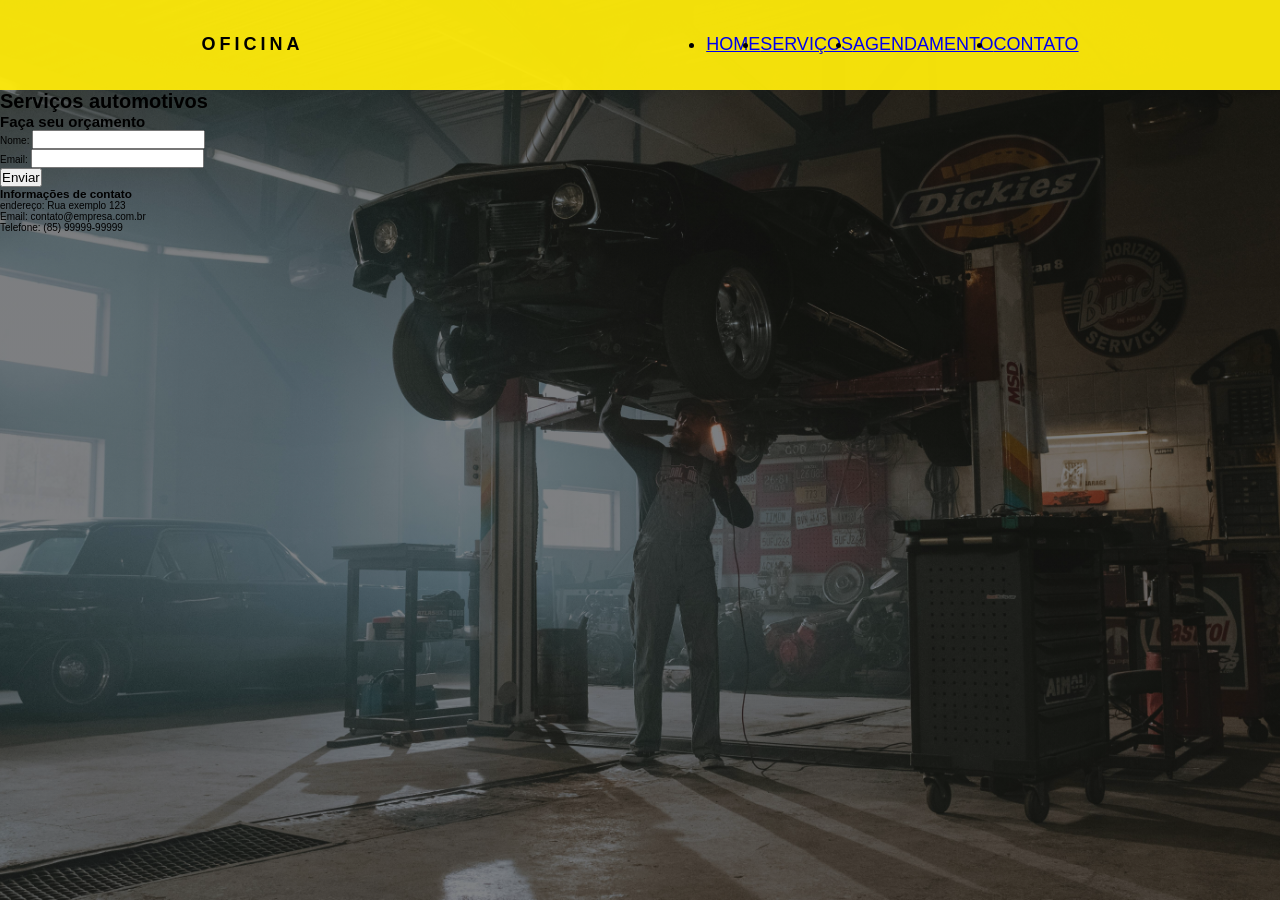
==== aula6/oficina.html @ e3bdbe89 "teste" ====
<!DOCTYPE html>
<html lang="pt-br">
<head>
    <meta charset="UTF-8">
    <meta name="viewport" content="width=device-width, initial-scale=1.0">
    <link rel="stylesheet" href="style.css">
    <title>Oficina</title>
</head>
<body>
    <header>
        <div class="menu">
            <h1 class="logo">Oficina</h1>
            <nav class="header menu">
                <ul class="lista menu">
                    <li><a href="#">Home</a></li>
                    <li><a href="#">Serviços</a></li>
                    <li><a href="#">Agendamento</a></li>
                    <li><a href="#">Contato</a></li>

                </ul>
            </nav>
        </div>
    </header>
    <main>
        <div class="main content">
            <h1 class="titulo">Serviços automotivos</h1>
            <h2 class="sub titulo">Faça seu orçamento</h2>

        </div>
    </main>
    <footer>
        <div class="footer-content">
            <div class="footer-form">
                <form action="#">
                    <label for="name">Nome:</label>
                    <input type="text" id="name" name="name"><br>
                    <label for="email">Email:</label>
                    <input type="email" id="email" email="email"><br>
                    <button id="button-form" type="submit">Enviar</button>
                </form>

            </div>
            <div class="footer-contact">
                <h3>Informações de contato</h3>
                <p>endereço: Rua exemplo 123</p>
                <p>Email: contato@empresa.com.br</p>
                <p>Telefone: (85) 99999-99999</p>
            </div>

        </div>
    </footer>

</body>
</html>
---- aula6/style.css ----
*{
    margin: 0;
    padding: 0;
}

html{
    width: 100vw;
    height: 100vh;
    font-size: 62.5%;
    color: black;
    font-family: Arial, Helvetica, sans-serif;
}

body{
    background: linear-gradient(rgb(16,16,16,0.5), rgb(25, 25, 25,0.5)),url(oficina.jpg);
    background-position: center center;
    background-size: cover;
    background-repeat: no-repeat;
    background-position-y:0px;
}

header{
    width: 100%;
    height: 7vw;
    background: rgba(255, 235, 10, 0.947);
}
.menu{
    text-transform: uppercase;
    height: 100%;
    display: flex;
    justify-content: space-around;
    align-items: center;
    font-size: 18px;
}

.logo{
    font-size: 1.8rem;
    letter-spacing: 0.4rem;
    cursor: pointer;
}

.lista-menu{
    display: flex;
    list-style: none;
    gap: 10px;
    align-items: center;
}

.lista-menu a{
    text-decoration: none;
    color: white;
    padding: 15px;
    transition: 2ms ease-in;
    position: relative;
}
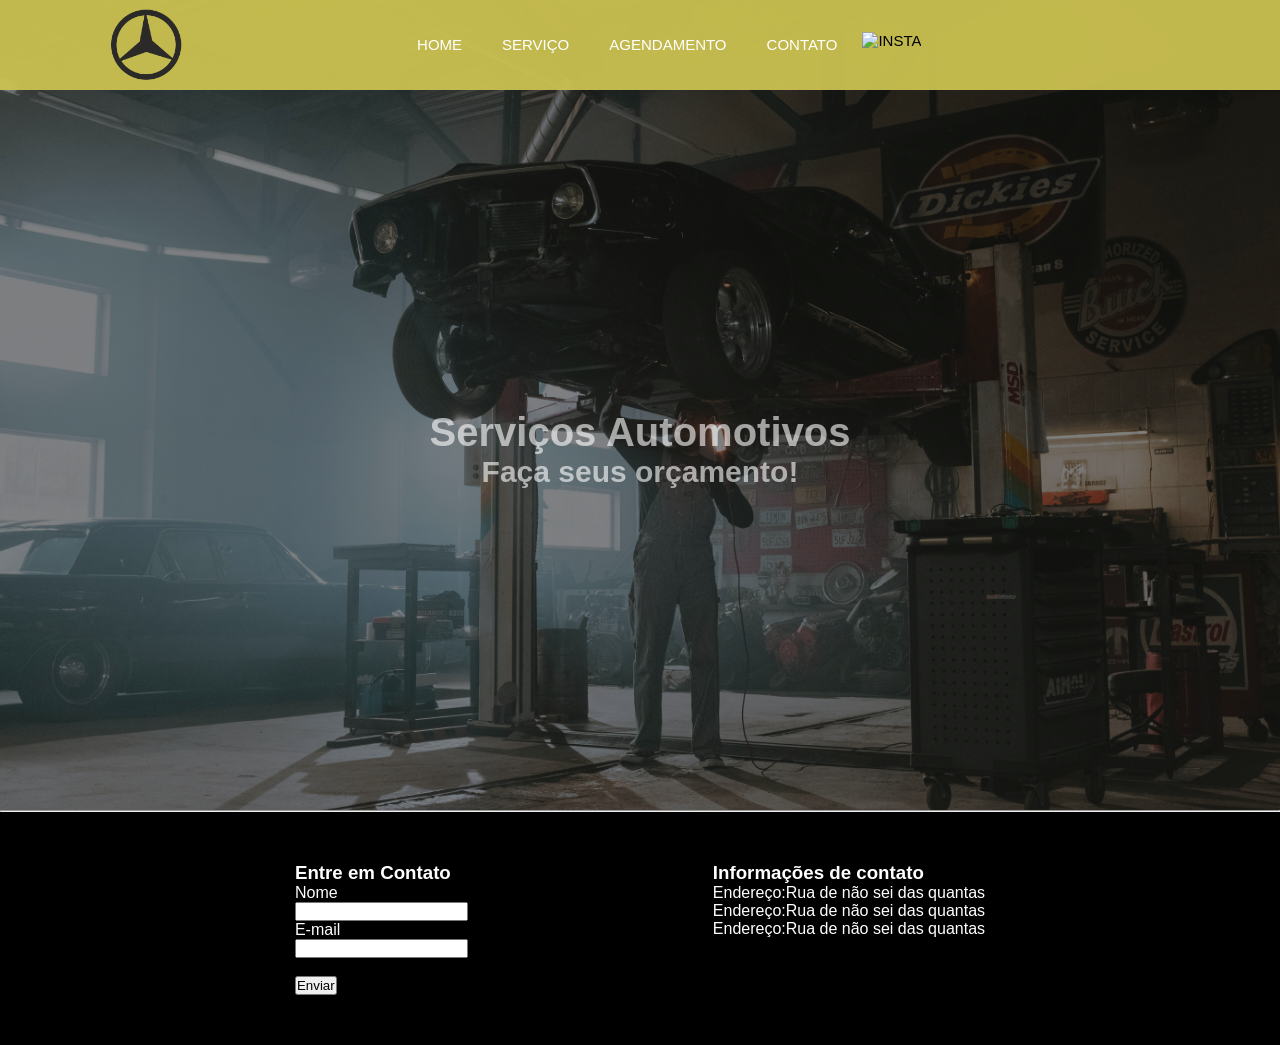
==== commit 06be48d8: "teste" ====
--- a/aula6/oficina.html
+++ b/aula6/oficina.html
@@ -7,48 +7,60 @@
     <title>Oficina</title>
 </head>
 <body>
+
     <header>
         <div class="menu">
-            <h1 class="logo">Oficina</h1>
-            <nav class="header menu">
-                <ul class="lista menu">
+            <img class="logo" src="redondo.png" alt="">
+            <nav class="header-menu">
+                <ul class="lista-menu">
                     <li><a href="#">Home</a></li>
-                    <li><a href="#">Serviços</a></li>
+                    <li><a href="#">Serviço</a></li>
                     <li><a href="#">Agendamento</a></li>
                     <li><a href="#">Contato</a></li>
-
+                    
+                        <img src="../imagens/instagram.png" alt="insta " class="foto-menu">
+                    
                 </ul>
             </nav>
+           
         </div>
     </header>
+
     <main>
-        <div class="main content">
-            <h1 class="titulo">Serviços automotivos</h1>
-            <h2 class="sub titulo">Faça seu orçamento</h2>
-
+        <div class="main-content">
+            <h1 class="titulo"> Serviços Automotivos </h1>
+            <h2 class="subtitulo"> Faça seus orçamento! </h2>
         </div>
     </main>
+    <hr>
     <footer>
-        <div class="footer-content">
-            <div class="footer-form">
+        <div class="footer-container">
+            <div class="footer form">
                 <form action="#">
-                    <label for="name">Nome:</label>
+                    <h3>Entre em Contato</h3>
+                    <label for="name">Nome</label><br>
                     <input type="text" id="name" name="name"><br>
-                    <label for="email">Email:</label>
-                    <input type="email" id="email" email="email"><br>
-                    <button id="button-form" type="submit">Enviar</button>
+                    <label for="email">E-mail</label><br>
+                    <input type="email" id="email" name="email" required><br><br>
+                    <button type="submit" id="button">Enviar</button>
+                    
+                   
+
+
                 </form>
-
+               
             </div>
             <div class="footer-contact">
                 <h3>Informações de contato</h3>
-                <p>endereço: Rua exemplo 123</p>
-                <p>Email: contato@empresa.com.br</p>
-                <p>Telefone: (85) 99999-99999</p>
+                <label>Endereço:Rua de não sei das quantas</label><br>
+                <label>Endereço:Rua de não sei das quantas</label><br>
+                <label>Endereço:Rua de não sei das quantas</label><br>
             </div>
 
         </div>
     </footer>
 
+
+
 </body>
 </html>
--- a/aula6/style.css
+++ b/aula6/style.css
@@ -1,9 +1,9 @@
-*{
+* {
     margin: 0;
     padding: 0;
 }
 
-html{
+html {
     width: 100vw;
     height: 100vh;
     font-size: 62.5%;
@@ -11,45 +11,134 @@
     font-family: Arial, Helvetica, sans-serif;
 }
 
-body{
-    background: linear-gradient(rgb(16,16,16,0.5), rgb(25, 25, 25,0.5)),url(oficina.jpg);
+body {
+    background: linear-gradient(rgb(16, 16, 16, 0.5), rgb(25, 25, 25, 0.5)), url(oficina.jpg);
     background-position: center center;
     background-size: cover;
     background-repeat: no-repeat;
-    background-position-y:0px;
+    background-position-y: 0px;
 }
 
-header{
+header {
     width: 100%;
     height: 7vw;
-    background: rgba(255, 235, 10, 0.947);
+    background: rgba(204, 194, 81, 0.947);
+    display: flex;
+
 }
-.menu{
+
+.menu {
     text-transform: uppercase;
     height: 100%;
     display: flex;
     justify-content: space-around;
     align-items: center;
-    font-size: 18px;
+    font-size: 15px;
 }
 
-.logo{
-    font-size: 1.8rem;
-    letter-spacing: 0.4rem;
+.logo {
     cursor: pointer;
+    width: 7%;
 }
 
-.lista-menu{
+.menu .lista-menu {
     display: flex;
     list-style: none;
     gap: 10px;
     align-items: center;
 }
 
-.lista-menu a{
+.menu .lista-menu a{
     text-decoration: none;
     color: white;
     padding: 15px;
     transition: 2ms ease-in;
     position: relative;
+}
+
+
+.menu .lista-menu a:before{
+    content:'';
+    position:absolute;
+    bottom:0px;
+    left:0px;
+    width: 0px;
+    height: 2px;
+    background-color: rgb(93, 77, 77);
+    transition: all 1s ease;
+
+}.menu .lista-menu a:hover:before{
+    width: 100%;
+    background-color:rgb(245, 28, 28);
+}
+main{
+height:80vh;
+display: flex;
+justify-content: center;
+
+gap: 15px;
+}
+.main-content{
+display: flex;
+flex-direction: column;
+align-items: center;
+justify-content:center;
+color:rgba(255, 255, 255, 0.600);
+font-size:20px;
+}
+footer{
+    background-color: black;
+    color: white;
+    padding:15px;
+    font-size:1.6rem;
+
+}
+.footer-container{
+    display:flex;
+    justify-content:space-evenly;
+    align-items: flex-start;
+    max-width: 1350px;
+    margin:15px;
+    margin-bottom:0 auto;
+    padding:20px;
+
+
+}
+
+.foto-menu{
+    display: flex;
+    
+    height:25px;
+    cursor: pointer;
+}
+
+.fo
+
+
+
+.footer-form form{
+    display: flex;
+    flex-direction: column;
+}
+
+.footer-form-label {
+    margin-bottom: 5px;
+}
+
+.footer-form input{
+    margin-bottom: 10px;
+    padding: 5px;
+    font-size: 1.4rem;
+}
+
+.footer-form button{
+    padding: 10px;
+    font-size: 1.6;
+    background-color: yellow;
+    border: none;
+    cursor: pointer;
+}
+
+.footer-contact p{
+    margin-bottom: 4px;
 }
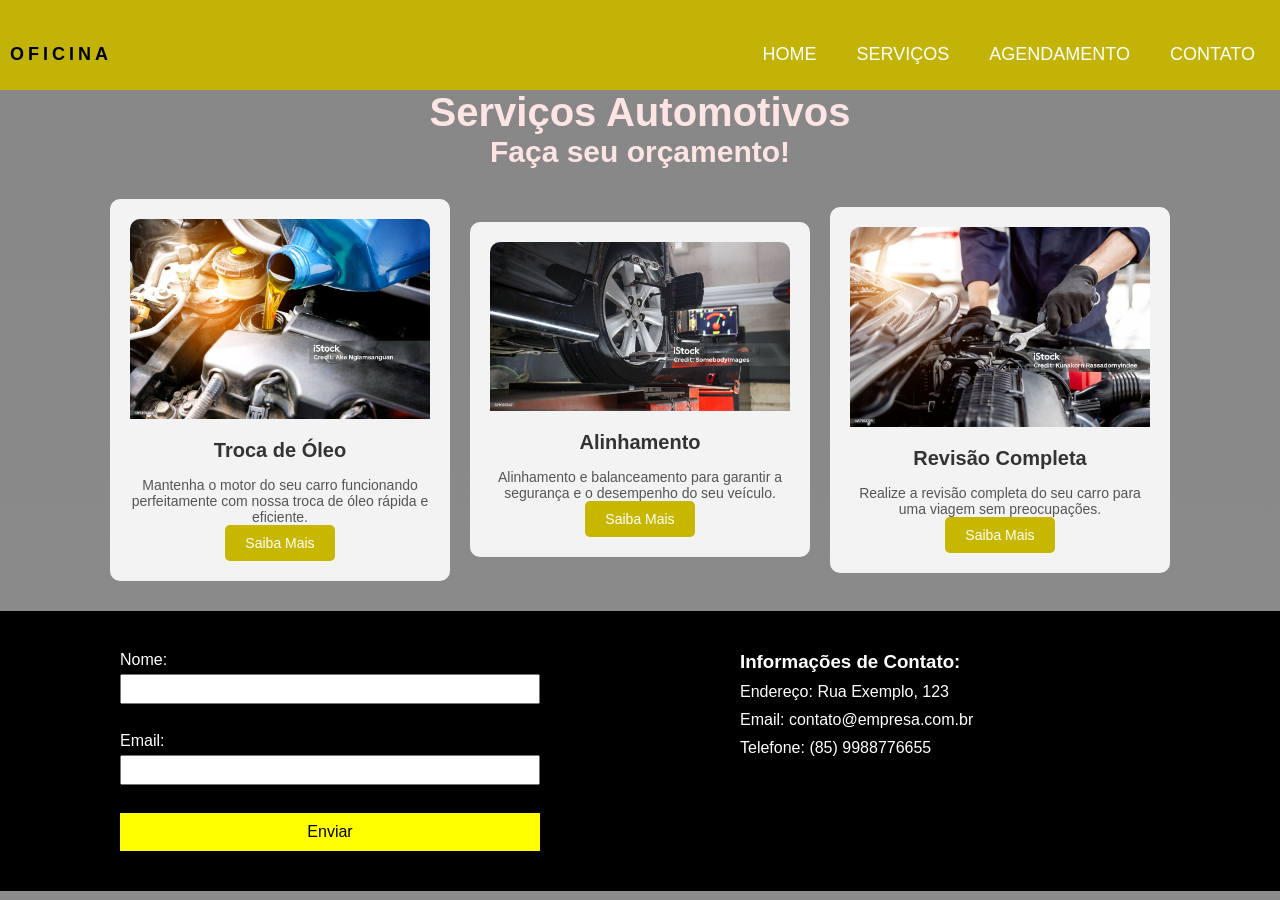
==== commit 2836c897: "teste" ====
--- a/aula6/oficina.html
+++ b/aula6/oficina.html
@@ -7,60 +7,65 @@
     <title>Oficina</title>
 </head>
 <body>
-
     <header>
         <div class="menu">
-            <img class="logo" src="redondo.png" alt="">
+            <h1 class="logo">Oficina</h1>
             <nav class="header-menu">
                 <ul class="lista-menu">
                     <li><a href="#">Home</a></li>
-                    <li><a href="#">Serviço</a></li>
+                    <li><a href="#">Serviços</a></li>
                     <li><a href="#">Agendamento</a></li>
                     <li><a href="#">Contato</a></li>
-                    
-                        <img src="../imagens/instagram.png" alt="insta " class="foto-menu">
-                    
                 </ul>
             </nav>
-           
         </div>
     </header>
-
     <main>
         <div class="main-content">
-            <h1 class="titulo"> Serviços Automotivos </h1>
-            <h2 class="subtitulo"> Faça seus orçamento! </h2>
+            <h1 class="titulo">Serviços Automotivos</h1>
+            <h2 class="subtitulo">Faça seu orçamento!</h2>
+            
+            <div class="cards-container">
+                <div class="card">
+                    <img src="troca de oleo.jpg" alt="Troca de Óleo">
+                    <h3>Troca de Óleo</h3>
+                    <p>Mantenha o motor do seu carro funcionando perfeitamente com nossa troca de óleo rápida e eficiente.</p>
+                    <button>Saiba Mais</button>
+                </div>
+                <div class="card">
+                    <img src="alinhamento.jpg" alt="Alinhamento">
+                    <h3>Alinhamento</h3>
+                    <p>Alinhamento e balanceamento para garantir a segurança e o desempenho do seu veículo.</p>
+                    <button>Saiba Mais</button>
+                </div>
+                <div class="card">
+                    <img src="revisao.jpg" alt="Revisão Completa">
+                    <h3>Revisão Completa</h3>
+                    <p>Realize a revisão completa do seu carro para uma viagem sem preocupações.</p>
+                    <button>Saiba Mais</button>
+                </div>
+            </div>
+            
         </div>
     </main>
-    <hr>
     <footer>
         <div class="footer-container">
-            <div class="footer form">
+            <div class="footer-form">
                 <form action="#">
-                    <h3>Entre em Contato</h3>
-                    <label for="name">Nome</label><br>
+                    <label for="name">Nome:</label>
                     <input type="text" id="name" name="name"><br>
-                    <label for="email">E-mail</label><br>
-                    <input type="email" id="email" name="email" required><br><br>
-                    <button type="submit" id="button">Enviar</button>
-                    
-                   
-
-
+                    <label for="email">Email:</label>
+                    <input type="email" id="email" name="email"><br>
+                    <button id="button-form" type="submit">Enviar</button>
                 </form>
-               
             </div>
             <div class="footer-contact">
-                <h3>Informações de contato</h3>
-                <label>Endereço:Rua de não sei das quantas</label><br>
-                <label>Endereço:Rua de não sei das quantas</label><br>
-                <label>Endereço:Rua de não sei das quantas</label><br>
+                <h3>Informações de Contato:</h3>
+                <p>Endereço: Rua Exemplo, 123</p>
+                <p>Email: contato@empresa.com.br</p>
+                <p>Telefone: (85) 9988776655</p>
             </div>
-
         </div>
     </footer>
-
-
-
 </body>
 </html>
--- a/aula6/style.css
+++ b/aula6/style.css
@@ -12,7 +12,7 @@
 }
 
 body {
-    background: linear-gradient(rgb(16, 16, 16, 0.5), rgb(25, 25, 25, 0.5)), url(oficina.jpg);
+    background: linear-gradient(rgb(16, 16, 16, 0.5), rgb(25, 25, 25, 0.5)), url("https://images.pexels.com/photos/4489704/pexels-photo-4489704.jpeg?auto=compress&cs=tinysrgb&w=1260&h=750&dpr=1");
     background-position: center center;
     background-size: cover;
     background-repeat: no-repeat;
@@ -22,23 +22,23 @@
 header {
     width: 100%;
     height: 7vw;
-    background: rgba(204, 194, 81, 0.947);
-    display: flex;
-
+    background: rgb(199, 183, 1, 0.947);
 }
 
 .menu {
     text-transform: uppercase;
     height: 100%;
     display: flex;
-    justify-content: space-around;
+    justify-content: space-between;
+    padding: 10px;
     align-items: center;
-    font-size: 15px;
+    font-size: 18px;
 }
 
 .logo {
+    font-size: 1.8rem;
+    letter-spacing: 0.4rem;
     cursor: pointer;
-    width: 7%;
 }
 
 .menu .lista-menu {
@@ -56,89 +56,144 @@
     position: relative;
 }
 
-
-.menu .lista-menu a:before{
-    content:'';
-    position:absolute;
-    bottom:0px;
-    left:0px;
+.menu .lista-menu a::before{
+    content: '';
+    position: absolute;
+    bottom: 0px;
+    left: 0px;
     width: 0px;
     height: 2px;
-    background-color: rgb(93, 77, 77);
+    background-color: wheat;
     transition: all 1s ease;
+}
 
-}.menu .lista-menu a:hover:before{
+.menu .lista-menu a:hover:before{
     width: 100%;
-    background-color:rgb(245, 28, 28);
+    background-color: yellow;
 }
-main{
-height:80vh;
-display: flex;
-justify-content: center;
 
-gap: 15px;
+main {
+    height: 80%;
+    display: flex;
+    justify-content: center;
+    align-items: center;
+    gap: 20px;
 }
-.main-content{
-display: flex;
-flex-direction: column;
-align-items: center;
-justify-content:center;
-color:rgba(255, 255, 255, 0.600);
-font-size:20px;
+
+.main-content {
+    display: flex;
+    flex-direction: column;
+    justify-content: center;
+    align-items: center;
+    color: rgb(255, 228, 228);
+    font-size: 20px;
 }
-footer{
+
+footer {
     background-color: black;
     color: white;
-    padding:15px;
-    font-size:1.6rem;
+    padding: 20px 0;
+    font-size: 1.6rem;
+}
 
-}
-.footer-container{
-    display:flex;
-    justify-content:space-evenly;
+.footer-container {
+    display: flex;
+    justify-content: space-between;
     align-items: flex-start;
     max-width: 1350px;
-    margin:15px;
-    margin-bottom:0 auto;
-    padding:20px;
-
-
+    margin: 0 auto;
+    margin-bottom: 0;
+    padding: 20px;
 }
 
-.foto-menu{
-    display: flex;
-    
-    height:25px;
-    cursor: pointer;
+.footer-form, .footer-contact {
+    flex: 1;
+    margin: 0 100px;
 }
 
-.fo
+.footer-form h3, .footer-contact h3 {
+    margin-bottom: 10px;
+}
 
-
-
-.footer-form form{
+.footer-form form {
     display: flex;
     flex-direction: column;
 }
 
-.footer-form-label {
+.footer-form label {
     margin-bottom: 5px;
 }
 
-.footer-form input{
+.footer-form input {
     margin-bottom: 10px;
     padding: 5px;
     font-size: 1.4rem;
 }
 
-.footer-form button{
+.footer-form button {
     padding: 10px;
-    font-size: 1.6;
+    font-size: 1.6rem;
     background-color: yellow;
     border: none;
     cursor: pointer;
 }
 
-.footer-contact p{
-    margin-bottom: 4px;
-}+.footer-contact p {
+    margin-bottom: 10px;
+}
+
+
+
+/* Estilo dos cards */
+.cards-container {
+    display: flex;
+    justify-content: space-around;
+    align-items: center;
+    margin: 0 10px;
+    padding: 20px;
+    flex-wrap: wrap;
+}
+
+.card {
+    background-color: rgba(255, 255, 255, 0.9);
+    border-radius: 10px;
+    margin: 10px;
+    width: 300px;
+    padding: 20px;
+    text-align: center;
+    
+}
+
+
+
+.card img {
+    width: 100%;
+    border-radius: 10px 10px 0 0;
+}
+
+.card h3 {
+    font-size: 20px;
+    margin: 15px 0;
+    color: #333;
+}
+
+.card p {
+    font-size: 14px;
+    color: #555;
+}
+
+.card button {
+    background-color: #c7b701;
+    color: white;
+    border: none;
+    padding: 10px 20px;
+    font-size: 14px;
+    
+    border-radius: 5px;
+    
+}
+
+.card button:hover {
+    background-color: #a79700;
+}
+
